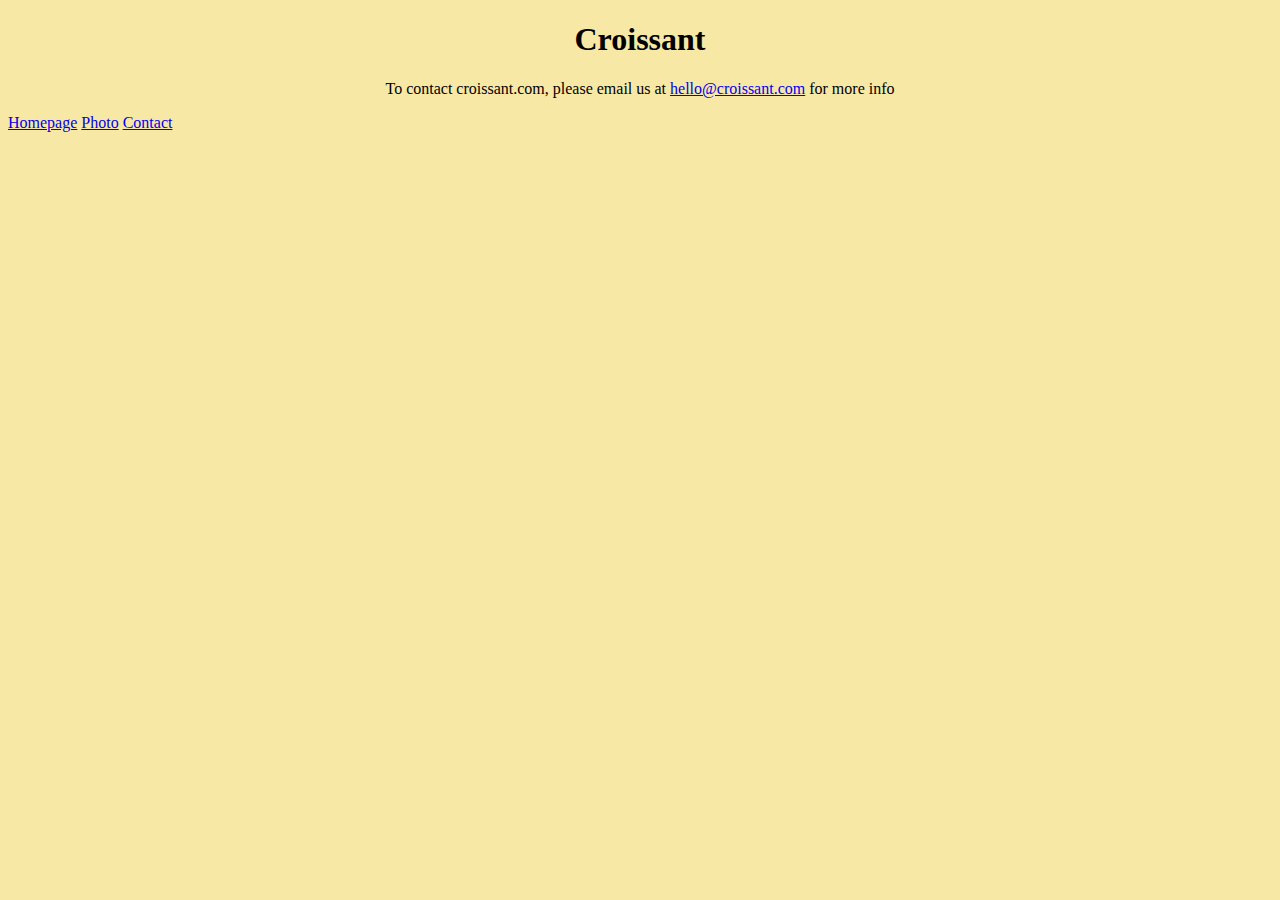
==== contact.html @ 439f5991 "Set basic pages and structure" ====
<!DOCTYPE html>
<html lang="en">
<head>
    <meta charset="UTF-8">
    <link rel="stylesheet" href="css/style.css">
    <meta http-equiv="X-UA-Compatible" content="IE=edge">
    <meta name="viewport" content="width=device-width, initial-scale=1.0">
    <title>Homepage</title>
</head>
<body>
    <h1>Croissant</h1>
    <p>To contact croissant.com, please email us at <a href="mailto:hello@croissant.com">hello@croissant.com</a>  for more info</p>
    <div class="links">
    <a href="index.html">Homepage</a>
    <a href="photo.html">Photo</a>
    <a href="contact.html">Contact</a>
    </div>
</body>
</html>
---- css/style.css ----
body {
background-color: #F8E8A6;
}

h1,p {
    text-align: center;
}
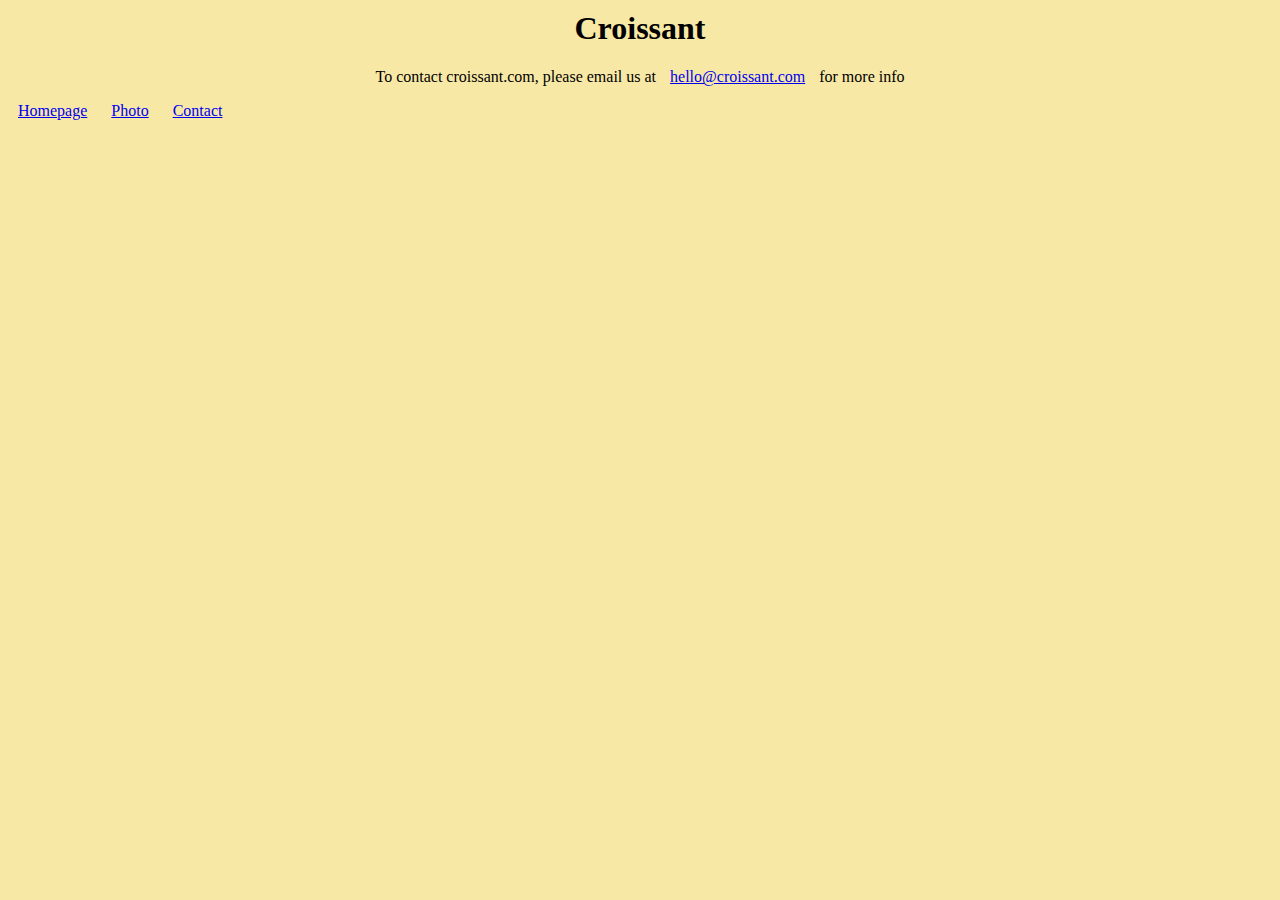
==== commit baed559a: "Added styling" ====
--- a/contact.html
+++ b/contact.html
@@ -2,6 +2,8 @@
 <html lang="en">
 <head>
     <meta charset="UTF-8">
+    
+    <link href="https://cdn.jsdelivr.net/npm/bootstrap@5.0.2/dist/css/bootstrap.min.css" rel="stylesheet" integrity="sha384-EVSTQN3/azprG1Anm3QDgpJLIm9Nao0Yz1ztcQTwFspd3yD65VohhpuuCOmLASjC" crossorigin="anonymous">
     <link rel="stylesheet" href="css/style.css">
     <meta http-equiv="X-UA-Compatible" content="IE=edge">
     <meta name="viewport" content="width=device-width, initial-scale=1.0">
@@ -10,7 +12,7 @@
 <body>
     <h1>Croissant</h1>
     <p>To contact croissant.com, please email us at <a href="mailto:hello@croissant.com">hello@croissant.com</a>  for more info</p>
-    <div class="links">
+    <div class="links d-flex justify-content-center">
     <a href="index.html">Homepage</a>
     <a href="photo.html">Photo</a>
     <a href="contact.html">Contact</a>
--- a/css/style.css
+++ b/css/style.css
@@ -3,6 +3,17 @@
 }
 
 h1,p {
+    margin-top: 10px;
     text-align: center;
 }
 
+a {
+    margin: 0 10px;
+}
+
+.croissant-photo {
+    max-width: 100%;
+    border-radius: 10px;
+    display: block;
+    margin: 30px auto;
+}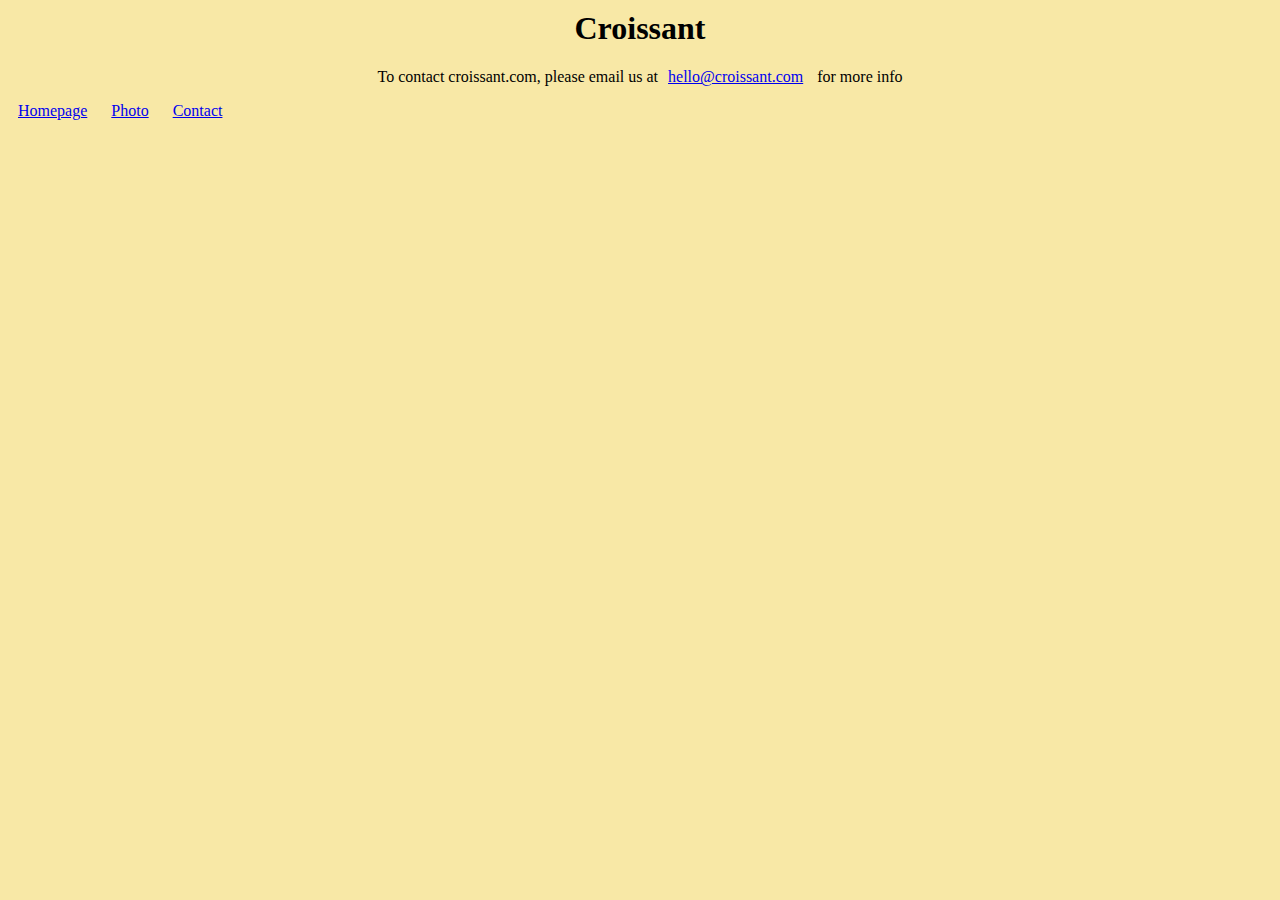
==== commit 2afedde6: "Added SEO" ====
--- a/contact.html
+++ b/contact.html
@@ -1,21 +1,32 @@
 <!DOCTYPE html>
 <html lang="en">
-<head>
-    <meta charset="UTF-8">
-    
-    <link href="https://cdn.jsdelivr.net/npm/bootstrap@5.0.2/dist/css/bootstrap.min.css" rel="stylesheet" integrity="sha384-EVSTQN3/azprG1Anm3QDgpJLIm9Nao0Yz1ztcQTwFspd3yD65VohhpuuCOmLASjC" crossorigin="anonymous">
-    <link rel="stylesheet" href="css/style.css">
-    <meta http-equiv="X-UA-Compatible" content="IE=edge">
-    <meta name="viewport" content="width=device-width, initial-scale=1.0">
-    <title>Homepage</title>
-</head>
-<body>
+  <head>
+    <meta charset="UTF-8" />
+
+    <link
+      href="https://cdn.jsdelivr.net/npm/bootstrap@5.0.2/dist/css/bootstrap.min.css"
+      rel="stylesheet"
+      integrity="sha384-EVSTQN3/azprG1Anm3QDgpJLIm9Nao0Yz1ztcQTwFspd3yD65VohhpuuCOmLASjC"
+      crossorigin="anonymous"
+    />
+    <link rel="stylesheet" href="css/style.css" />
+    <meta http-equiv="X-UA-Compatible" content="IE=edge" />
+    <meta name="viewport" content="width=device-width, initial-scale=1.0" />
+    <title>Croissant.com contact</title>
+  </head>
+  <body>
     <h1>Croissant</h1>
-    <p>To contact croissant.com, please email us at <a href="mailto:hello@croissant.com">hello@croissant.com</a>  for more info</p>
+    <p>
+      To contact croissant.com, please email us at<a
+        href="mailto:hello@croissant.com"
+        >hello@croissant.com</a
+      >
+      for more info
+    </p>
     <div class="links d-flex justify-content-center">
-    <a href="index.html">Homepage</a>
-    <a href="photo.html">Photo</a>
-    <a href="contact.html">Contact</a>
+      <a href="index.html" title="Home">Homepage</a>
+      <a href="photo.html" title="croissant pictures">Photo</a>
+      <a href="contact.html" title="contact croissant.com">Contact</a>
     </div>
-</body>
-</html>+  </body>
+</html>
